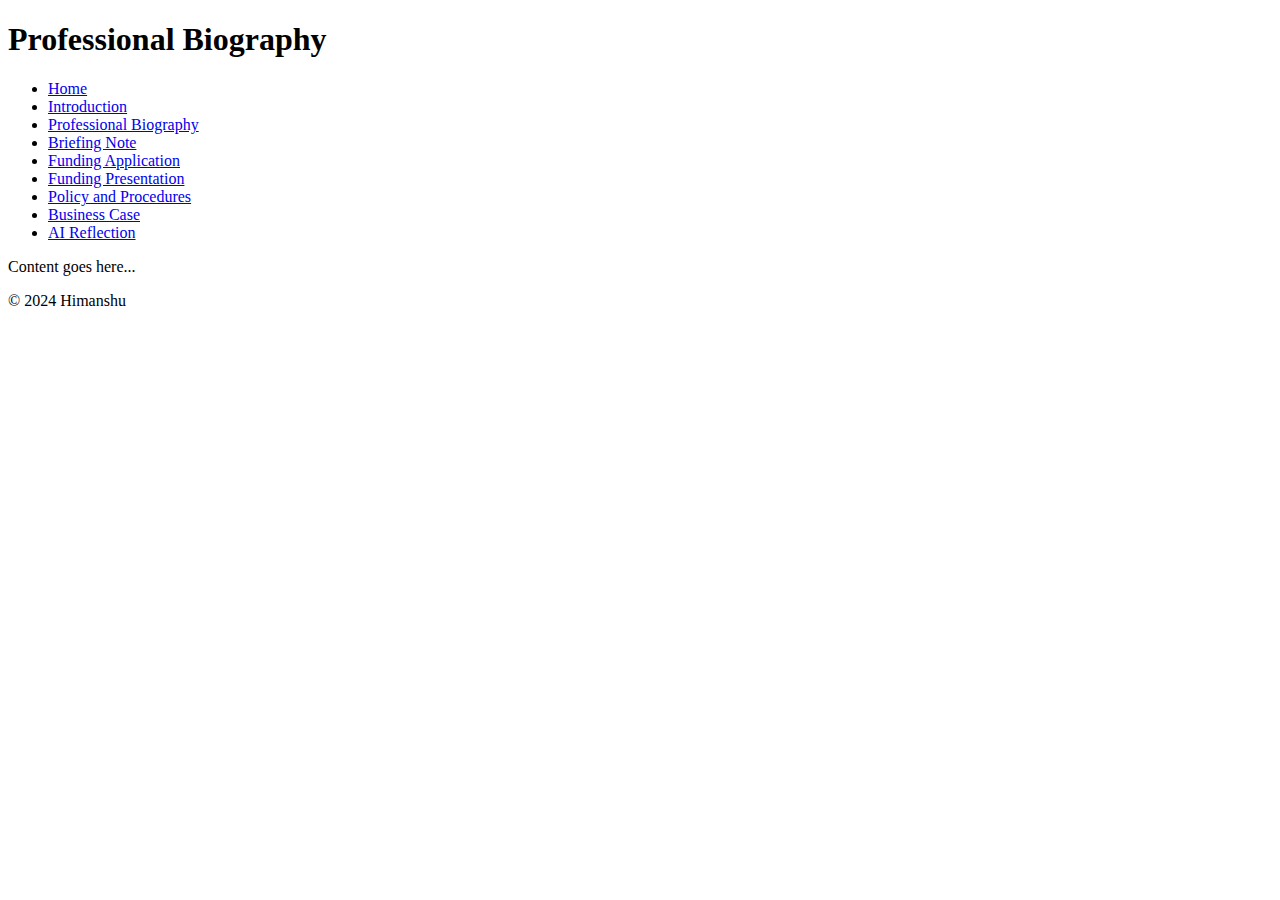
==== biography.html @ 6958b609 "Add files via upload" ====
<!DOCTYPE html>
<html lang="en">
<head>
    <meta charset="UTF-8">
    <meta name="viewport" content="width=device-width, initial-scale=1.0">
    <title>Professional Biography</title>
    <link rel="stylesheet" href="style.css">
</head>
<body>
    <header>
        <h1>Professional Biography</h1>
        <nav>
            <ul>
                <li><a href="index.html">Home</a></li>
                <li><a href="introduction.html">Introduction</a></li>
                <li><a href="biography.html">Professional Biography</a></li>
                <li><a href="briefing_note.html">Briefing Note</a></li>
                <li><a href="funding_application.html">Funding Application</a></li>
                <li><a href="funding_presentation.html">Funding Presentation</a></li>
                <li><a href="policy_procedures.html">Policy and Procedures</a></li>
                <li><a href="business_case.html">Business Case</a></li>
                <li><a href="ai_reflection.html">AI Reflection</a></li>
            </ul>
        </nav>
    </header>
    <main>
        <section>
            <p>Content goes here...</p>
        </section>
    </main>
    <footer>
        <p>&copy; 2024 Himanshu</p>
    </footer>
</body>
</html>
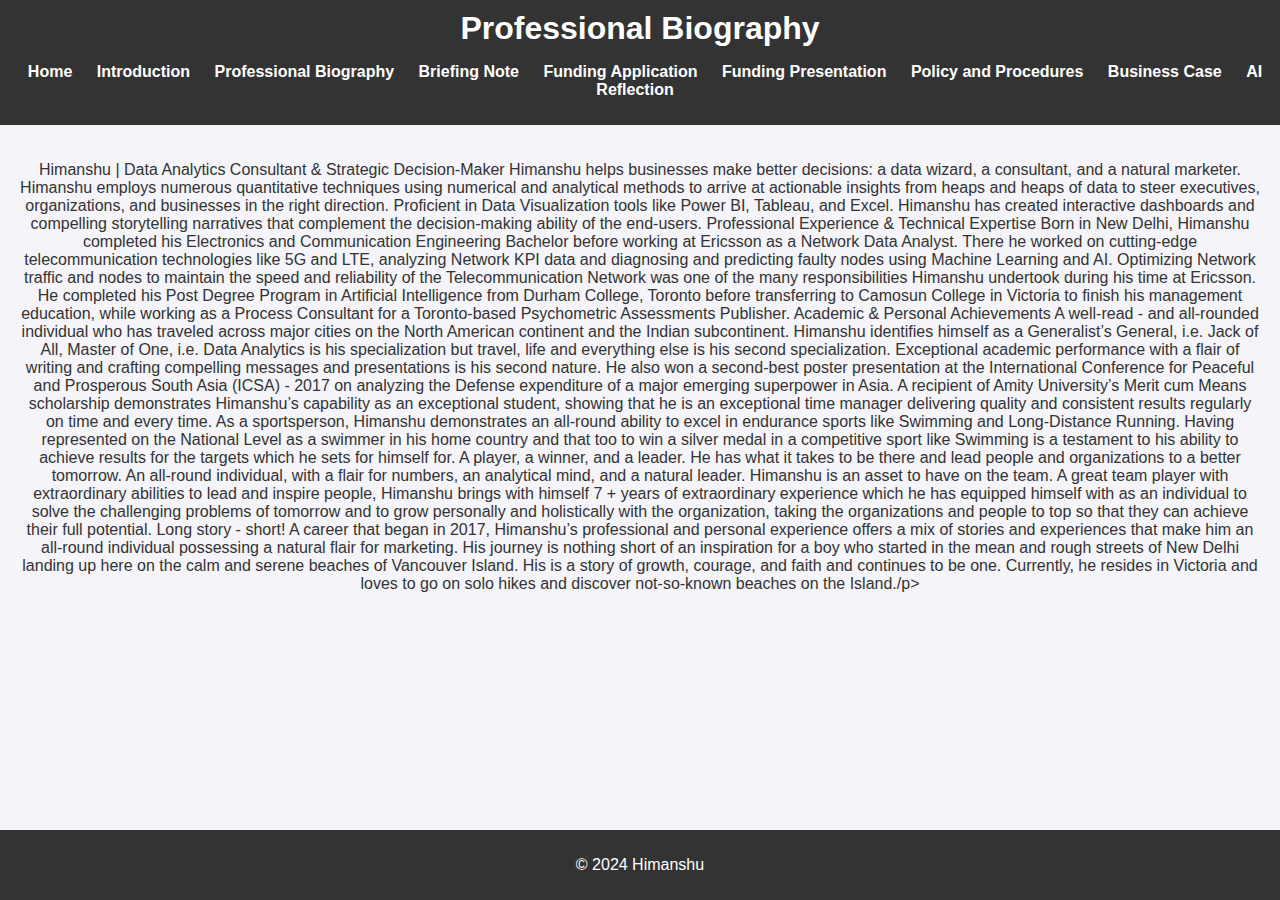
==== commit 06022135: "Update biography.html" ====
--- a/biography.html
+++ b/biography.html
@@ -26,7 +26,46 @@
     </header>
     <main>
         <section>
-            <p>Content goes here...</p>
+            <p>Himanshu | Data Analytics Consultant & Strategic Decision-Maker 
+Himanshu helps businesses make better decisions: a data wizard, a consultant, and a 
+natural marketer. Himanshu employs numerous quantitative techniques using numerical 
+and analytical methods to arrive at actionable insights from heaps and heaps of data to 
+steer executives, organizations, and businesses in the right direction.  
+Proficient in Data Visualization tools like Power BI, Tableau, and Excel. Himanshu has 
+created interactive dashboards and compelling storytelling narratives that complement 
+the decision-making ability of the end-users. 
+Professional Experience & Technical Expertise 
+Born in New Delhi, Himanshu completed his Electronics and Communication Engineering Bachelor before working at Ericsson as a Network 
+Data Analyst. There he worked on cutting-edge telecommunication technologies like 5G and LTE, analyzing Network KPI data and 
+diagnosing and predicting faulty nodes using Machine Learning and AI. Optimizing Network traffic and nodes to maintain the speed and 
+reliability of the Telecommunication Network was one of the many responsibilities Himanshu undertook during his time at Ericsson. 
+He completed his Post Degree Program in Artificial Intelligence from Durham College, Toronto before transferring to Camosun College in 
+Victoria to finish his management education, while working as a Process Consultant for a Toronto-based Psychometric Assessments 
+Publisher. 
+Academic & Personal Achievements  
+A well-read - and all-rounded individual who has traveled across major cities on the North American continent and the Indian subcontinent. 
+Himanshu identifies himself as a Generalist’s General, i.e. Jack of All, Master of One, i.e. Data Analytics is his specialization but travel, life 
+and everything else is his second specialization. 
+Exceptional academic performance with a flair of writing and crafting compelling messages and presentations is his second nature. He also 
+won a second-best poster presentation at the International Conference for Peaceful and Prosperous South Asia (ICSA) - 2017 on analyzing 
+the Defense expenditure of a major emerging superpower in Asia. A recipient of Amity University’s Merit cum Means scholarship 
+demonstrates Himanshu’s capability as an exceptional student, showing that he is an exceptional time manager delivering quality and 
+consistent results regularly on time and every time. 
+As a sportsperson, Himanshu demonstrates an all-round ability to excel in endurance sports like Swimming and Long-Distance Running. 
+Having represented on the National Level as a swimmer in his home country and that too to win a silver medal in a competitive sport like 
+Swimming is a testament to his ability to achieve results for the targets which he sets for himself for. A player, a winner, and a leader. He has 
+what it takes to be there and lead people and organizations to a better tomorrow. An all-round individual, with a flair for numbers, an 
+analytical mind, and a natural leader. 
+Himanshu is an asset to have on the team. A great team player with extraordinary abilities to lead and inspire people, Himanshu brings with 
+himself 7 + years of extraordinary experience which he has equipped himself with as an individual to solve the challenging problems of 
+tomorrow and to grow personally and holistically with the organization, taking the organizations and people to top so that they can achieve 
+their full potential. 
+Long story - short! 
+A career that began in 2017, Himanshu’s professional and personal experience offers a mix of stories and experiences that make him an 
+all-round individual possessing a natural flair for marketing. His journey is nothing short of an inspiration for a boy who started in the mean 
+and rough streets of New Delhi landing up here on the calm and serene beaches of Vancouver Island. His is a story of growth, courage, and 
+faith and continues to be one. Currently, he resides in Victoria and loves to go on solo hikes and discover not-so-known beaches on the 
+Island./p>
         </section>
     </main>
     <footer>
--- a/style.css
+++ b/style.css
@@ -0,0 +1,55 @@
+
+body {
+    font-family: Arial, sans-serif;
+    margin: 0;
+    padding: 0;
+    background-color: #f4f4f9;
+    color: #333;
+}
+
+header {
+    background: #333;
+    color: #fff;
+    padding: 10px 0;
+    text-align: center;
+}
+
+header h1 {
+    margin: 0;
+    font-size: 2em;
+}
+
+nav ul {
+    list-style: none;
+    padding: 0;
+}
+
+nav ul li {
+    display: inline;
+    margin: 0 10px;
+}
+
+nav ul li a {
+    text-decoration: none;
+    color: #fff;
+    font-weight: bold;
+}
+
+nav ul li a:hover {
+    text-decoration: underline;
+}
+
+main {
+    padding: 20px;
+    text-align: center;
+}
+
+footer {
+    background: #333;
+    color: #fff;
+    text-align: center;
+    padding: 10px 0;
+    position: fixed;
+    bottom: 0;
+    width: 100%;
+}
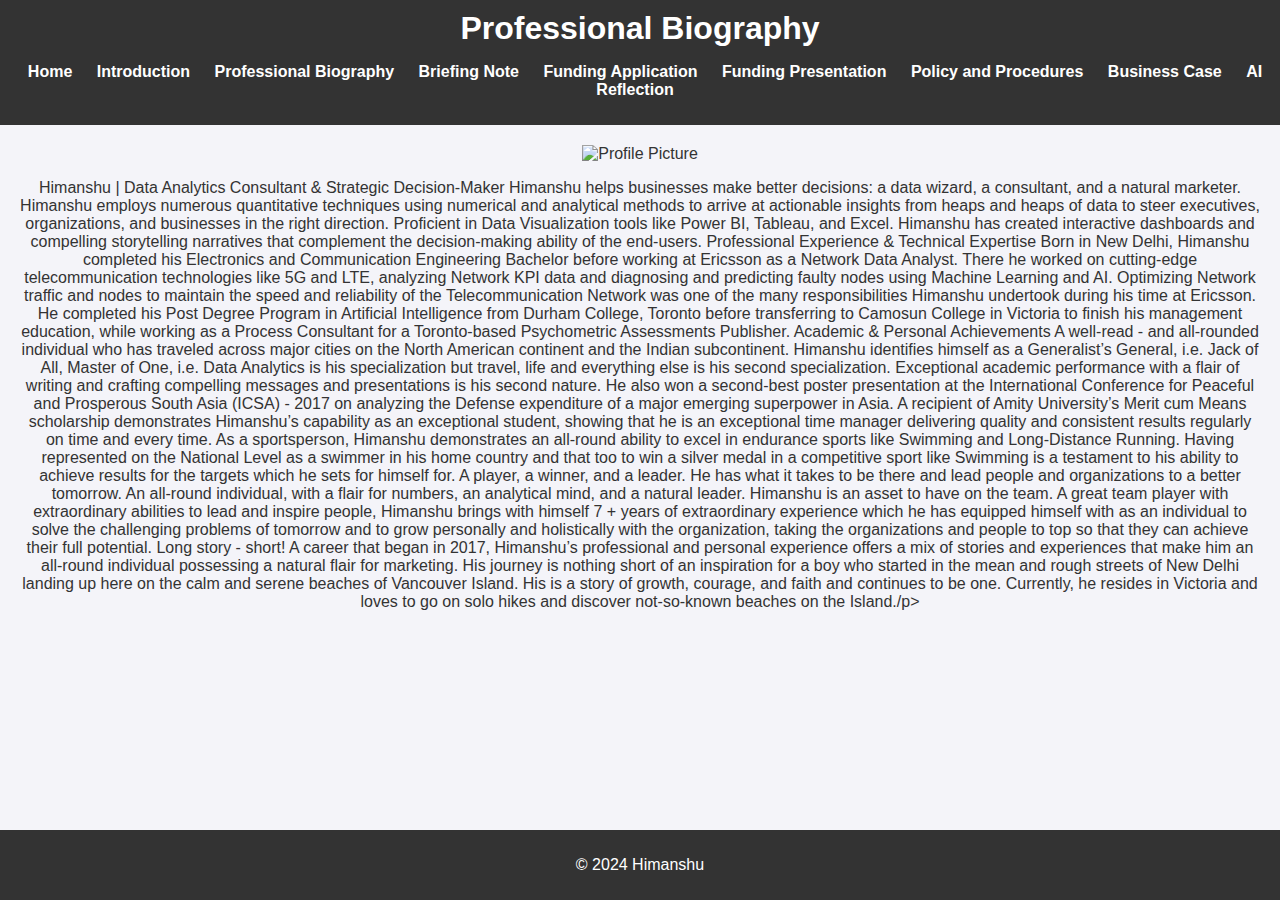
==== commit 37b46d93: "Update biography.html" ====
--- a/biography.html
+++ b/biography.html
@@ -25,6 +25,7 @@
         </nav>
     </header>
     <main>
+        <img src="profile.jpg" alt="Profile Picture" width="300">
         <section>
             <p>Himanshu | Data Analytics Consultant & Strategic Decision-Maker 
 Himanshu helps businesses make better decisions: a data wizard, a consultant, and a 
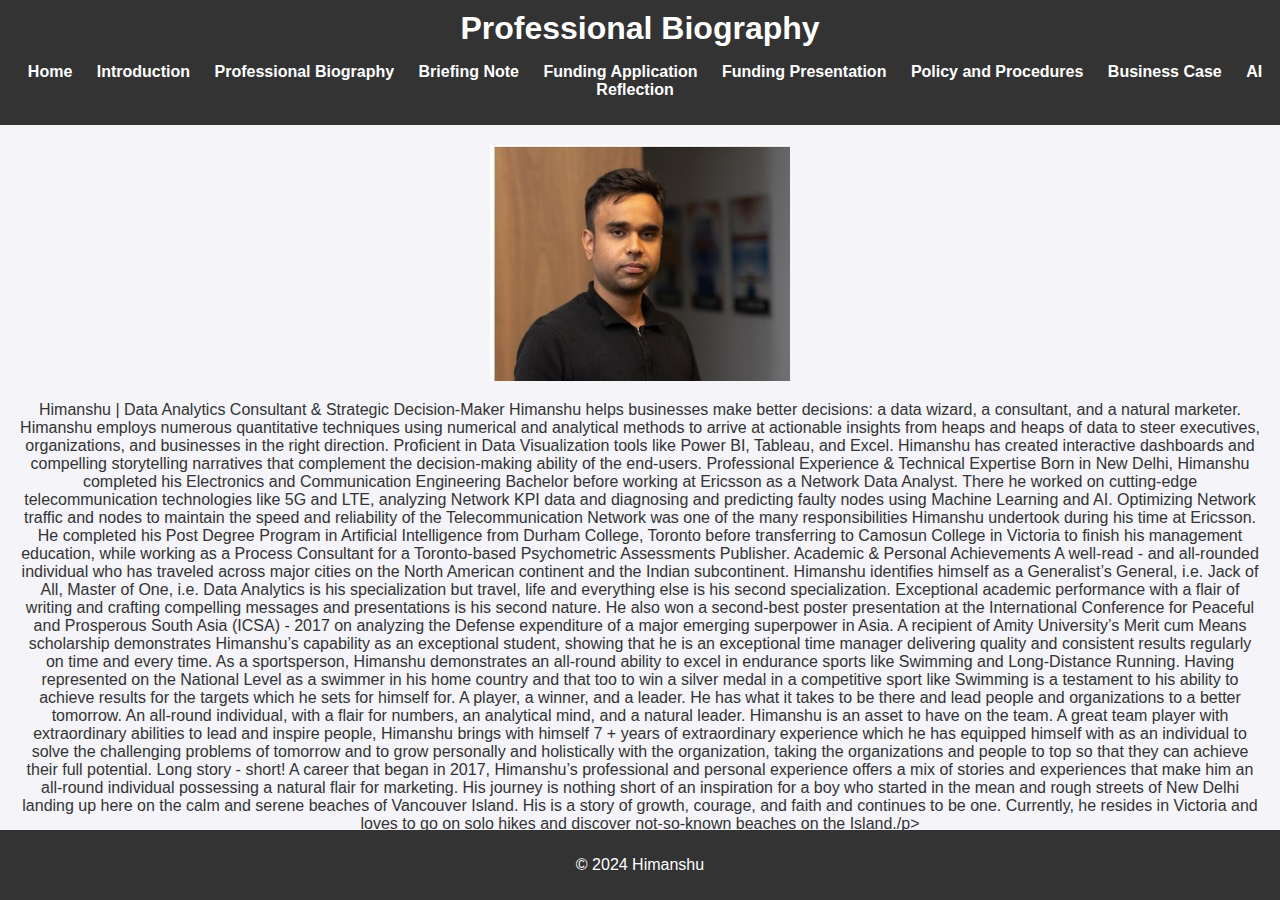
==== commit 9d7b4223: "Update biography.html" ====
--- a/biography.html
+++ b/biography.html
@@ -25,7 +25,7 @@
         </nav>
     </header>
     <main>
-        <img src="profile.jpg" alt="Profile Picture" width="300">
+        <img src="profilepic.jpg" alt="Profile Picture" width="300">
         <section>
             <p>Himanshu | Data Analytics Consultant & Strategic Decision-Maker 
 Himanshu helps businesses make better decisions: a data wizard, a consultant, and a 
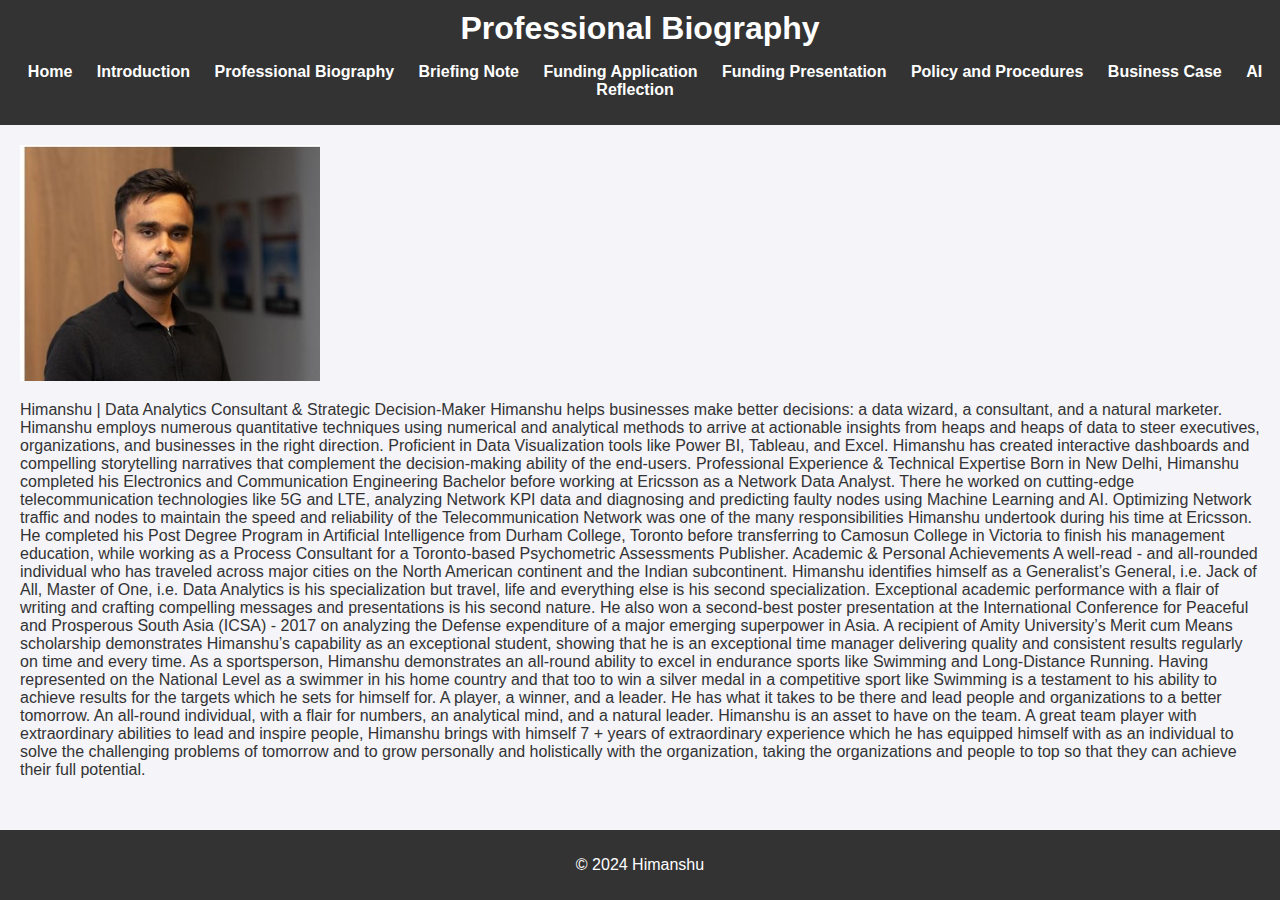
==== commit dc535cc2: "Update biography.html" ====
--- a/biography.html
+++ b/biography.html
@@ -61,12 +61,7 @@
 himself 7 + years of extraordinary experience which he has equipped himself with as an individual to solve the challenging problems of 
 tomorrow and to grow personally and holistically with the organization, taking the organizations and people to top so that they can achieve 
 their full potential. 
-Long story - short! 
-A career that began in 2017, Himanshu’s professional and personal experience offers a mix of stories and experiences that make him an 
-all-round individual possessing a natural flair for marketing. His journey is nothing short of an inspiration for a boy who started in the mean 
-and rough streets of New Delhi landing up here on the calm and serene beaches of Vancouver Island. His is a story of growth, courage, and 
-faith and continues to be one. Currently, he resides in Victoria and loves to go on solo hikes and discover not-so-known beaches on the 
-Island./p>
+
         </section>
     </main>
     <footer>
--- a/style.css
+++ b/style.css
@@ -41,7 +41,7 @@
 
 main {
     padding: 20px;
-    text-align: center;
+    text-align: left;
 }
 
 footer {
